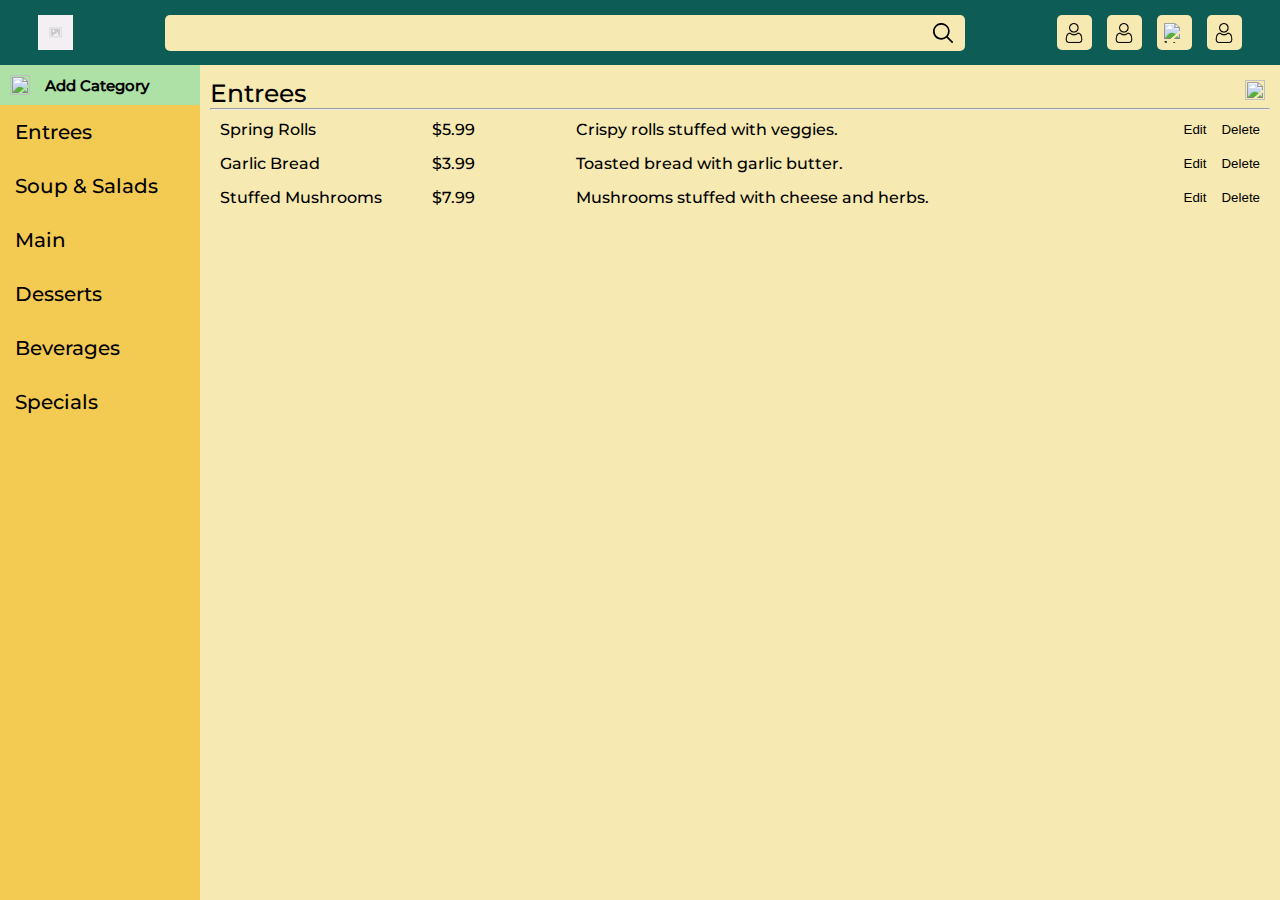
==== admin/admin.html @ 1f1c4922 "Hampir final sebelum expert review" ====
<!DOCTYPE html>
<html lang="en">
<head>
    <meta charset="UTF-8">
    <meta name="viewport" content="width=device-width, initial-scale=1.0">
    <link rel="stylesheet" href="../global/global.css">
    <link rel="stylesheet" href="admin.css">
    <title>Management</title>
</head>
<body>
    <template id="item-template">
        <div class="container">
            <div class="container f1">
                <p class="name mont">NAME</p>
                <p class="price mont">PRICE</p>
                <p class="desc mont">DESC</p>
            </div>
            <div class="container gap15">
                <button class="res-button bcol-tsp hov-ul"><p>Edit</p></button>
                <button class="res-button bcol-tsp hov-ul"><p>Delete</p></button>
            </div>
        </div>
    </template>

    <div id="add-item-modal" class="modal">
        <div class="modal-content">
            <span class="close">&times;</span>
            <h2>Add New Item</h2>
            <form id="add-item-form">
                <label for="category">Category:</label>
                <select id="category" name="category" required>
                    <option value="Appetizers">Entrees</option>
                    <option value="Soups">Soup & Salads</option>
                    <option value="Main Courses">Main</option>
                    <option value="Desserts">Desserts</option>
                    <option value="Beverages">Beverages</option>
                    <option value="Specials">Specials</option>
                </select>
                <br><br>
                <label for="name">Item Name:</label>
                <input type="text" id="name" name="name" required>
                <br><br>
                <label for="description">Description:</label>
                <input type="text" id="description" name="description" required>
                <br><br>
                <label for="price">Price:</label>
                <input type="number" id="price" name="price" step="0.01" required>
                <br><br>
                <button type="submit">Add Item</button>
            </form>
        </div>
    </div>

    <div class="true-wrapper vcontainer">

        <header class="container center sbet bcol3">
            <img src="../global/assets/imgs/image-placeholder.png" class="logo">
            <div id="search-bar" class="container center rad5 bcol2 f1">
                <input type="text" class="res-input bcol-tsp f1">
                <img src="../global/assets/icons/search.svg">
            </div>
            <div id="header-button-wrapper" class="container">
                <div id="login"><img src="../global/assets/icons/user.png" alt="login"></div>
                <div id="menu"><img src="../global/assets/icons/user.png" alt="menu"></div>
                <div id="history"><img src="" alt="history"></div>
                <div id="account"><img src="../global/assets/icons/user.png" alt="account"></div>
            </div>
        </header>

        <main class="container w100 f1">
            <div class="vcontainer bcol1">
                <button class="res-button button container bcol4 pad10 gap15 center" onclick="addCat()">
                    <img src="../global/icons/plus.png" class="img20">
                    <p class="mont bold ts15">Add Category</p>
                </button>
                <div id="nav-container" class="vcontainer bcol1">

                </div>
            </div>
            <div class="vcontainer bcol2 pad10 f1">
                <div class="b-wrapper container sbet down">
                    <p id="list-title" class="mont ts25"></p>
                    <div class="container gap15">
                        <button id="add-item-button" class="res-button bcol-tsp pad5"><img src="../global/icons/plus_white.png" alt=""></button>
                    </div>
                </div>
                <hr>
                <div id="list-container" class="vcontainer w100 gap15 pad10">
                </div>
            </div>
        </main>

    </div>
</body>
<script src="../global/global.js"></script>
<script src="admin.js"></script>
</html>
---- global/global.css ----
*{
  margin: 0;
  padding: 0;
  text-decoration: none;
  box-sizing: border-box;
  user-select: none;
}

/* variables */
:root {
  --1: #F3CA52;
  --2: #F6E9B2;
  --3: #0D5D56;
  --4: #AEE1A6;
  --1a: #d0ae47;
  --2a: #c9bf92;
  --3a: #083c38;
  --4a: #8bb585;
}

/* local header / footer styles */
header {
  position: sticky;
  top: 0;

  height: 65px;

  padding: 0 3vw;
  gap: 3vw;
  z-index: 999;
}

#header-logo {
  height: 35px;
  width: 35px;
}

#search-bar {
  /* display: none; */
  padding: 8px 12px;
  max-width: 800px;
}

#search-bar img {
  width: 20px;
  height: 20px;
}

#header-button-wrapper div {
  display: flex;
  align-items: center;
  justify-content: center;
  background-color: var(--2);
  height: 35px;
  width: 35px;
  border-radius: 5px;
}

#header-button-wrapper div img {
  width: 20px;
  height: 20px;
}

/* carousel */
.carousel {
  overflow: hidden;
}

.modal-sizing {
  width: 50%;
  height: 100%;
  border-radius: 10px 0 0 10px;
}

.page-sizing {
  height: 50vh;
}

.carousel img {
  min-width: 100%;
  min-height: 100%;
  object-fit: cover;
}

.slider-nav {
  column-gap: 1rem;
  bottom: 1.25rem;
  left: 50%;
  transform: translateX(-50%);
  z-index: 1;
}

.slider-nav button {
  width: 0.5rem;
  height: 0.5rem;
  border-radius: 50%;
  background-color: #fff;
  opacity: 0.75;
  border: none;
  cursor: pointer;
  box-shadow:  1px 0px 8px 0px;
  transition: opacity ease 250ms;
}

.slider-nav button.active {
  opacity: 1;
}

/* login */
#login-form {
  display: none;
  position: fixed;
  z-index: 2000;
  overflow: auto;
  background-color: rgba(0, 0, 0, 0.5);
}

.form-wrapper {
  width: 800px;
  max-width: 100vw;
  height: 450px;
  overflow: hidden;
}

.form {
  width: 300px;
  padding: 0 0 10px 3vw ;
}

.form-input-wrapper {
  height: 270px;
}

.form-input {
  gap: 15px;
}

.form-input input{
  flex: 1;
  border-bottom: 1px solid var(--1);
  color: var(--4);
  font-size: 15px;
  font-family: "noir";
}

.form-input button{
  flex: 1;
  border-radius: 5px;
  background-color: var(--1);
  padding: 8px 0 3px 0;
  font-size: 15px;
  font-family: "noir";
}

/* fonts */
@font-face {
  font-family: 'fonseca';
  src: url(fonts/Fonseca-Bold.otf);
}

.fonseca {
  font-family: 'fonseca';
}

@font-face {
  font-family: 'fonseca-mid';
  src: url(fonts/Fonseca-Regular.otf);
}

.fonseca-mid {
  font-family: 'fonseca-mid';
}

@font-face {
  font-family: 'fonseca-thin';
  src: url(../global/fonts/Fonseca-Thin.otf);
}

.fonseca-thin {
  font-family: 'fonseca-thin';
}

@font-face {
  font-family: 'noir';
  src: url(../global/fonts/Noir_medium.otf);
}

.noir {
  font-family: 'noir';
}

@font-face {
  font-family: 'moorley';
  src: url(../global/fonts/Moorley\ Hoosten.ttf);
}

.moorley {
  font-family: 'moorley';
}

.helve {
  font-family: Helvetica, sans-serif;
}

@font-face {
  font-family: 'montserrat';
  src: url(../global/fonts/Montserrat-Medium.ttf);
}

.mont {
  font-family: montserrat;
}

/* imgs */
img {
  object-fit: cover;
  -webkit-user-drag: none;
  -webkit-user-modify: read-only;
}

.fit-img {
  min-width: 100%;
  min-height: 100%;
}

.hfit-img {
  min-height: 100%;
}

.wfit-img {
  min-width: 100%;
}

.rest-img {
  max-width: 100%;
}

.img20 {
  height: 20px;
  width: 20px;
}

.imgh20 {
  height: 20px;
}

.img25 {
  height: 25px;
  width: 25px;
}

.img30 {
  height: 30px;
  width: 30px;
}

.img40 {
  height: 40px;
  width: 40px;
}

.img50 {
  height: 50px;
  width: 50px;
}

.ar1 {
  aspect-ratio: 1/1;
}

/* display */
.rad5 {
  border-radius: 5px;
}
.rad10 {
  border-radius: 10px;
}

.vcontainer {
  display: flex;
  flex-direction: column;
}

.container {
  display: flex;
}

.none {
  display: none;
}

.center {
  align-items: center;
}

.down {
  align-items: flex-end;
}

.left {
  align-items: start;
  justify-content: left;
}

.right {
  align-items: flex-end;
}

.jcenter {
  justify-content: center;
}

.sbet {
  justify-content: space-between;
}

.seve {
  justify-content: space-evenly;
}

.pos-rel {
  position: relative;
}

.pos-abs {
  position: absolute;
}

.f1 {
  flex: 1;
}

.f2 {
  flex: 2;
}

.f3 {
  flex: 3;
}

.gap5 {
  gap: 5px;
}

.gap15 {
  gap: 15px;
}

.gap20 {
  gap: 20px;
}

.gap25 {
  gap: 25px;
}

.w100 {
  width: 100%;
}

.h100 {
  height: 100%;
}

/* padding & margins */

.pad15 {
  padding: 15px;
}

.pad15a {
  padding: 0 15px;
}

.pad15b {
  padding: 15px 0;
}

.pad10 {
  padding: 10px;
}

.pad5 {
  padding: 5px;
}

.pad5a {
  padding: 0 5px;
}

.pad5b {
  padding: 5px 0;
}

/* colors */
.col-tsp {
  color: transparent;
}

.bcol-tsp {
  background-color: transparent;
}

.col1 {
  color: var(--1);
}

.bcol1 {
  background-color: var(--1);
}

.col2 {
  color: var(--2);
}

.bcol2 {
  background-color: var(--2);
}

.col3 {
  color: var(--3);
}

.bcol3 {
  background-color: var(--3);
}

.col4 {
  color: var(--4);
}

.bcol4 {
  background-color: var(--4);
}

.col5 {
  color: var(--5);
}

.bcol5 {
  background-color: var(--5);
}

/* style resets */
.res-input {
  border: none;
}

.res-input:focus {
  outline: none;
}

.res-button {
  border: none;
}

.res-scroll::-webkit-scrollbar {
  /* removes scrollbar */
  display: none;
}

.res-scroll {
  /* removes scrollbar */
  -ms-overflow-style: none;
  scrollbar-width: none;
}

.ovx-a {
  overflow-x: auto;
}

.ovy-a {
  overflow-y: auto;
}

/* button styling */

.button {
  transition: background-color 0.2s ease;
  transition: color 0.2s ease;
}

.button.bcol1:hover {
  background-color: var(--1a);
}
.button.bcol2:hover {
  background-color: var(--2a);
}
.button.bcol3:hover {
  background-color: var(--3a);
}
.button.bcol4:hover {
  background-color: var(--4a);
}
.button.bcol5:hover {
  background-color: var(--5a);
}

.button.col1:hover {
  color: var(--1a);
}
.button.col2:hover {
  color: var(--2a);
}
.button.col3:hover {
  color: var(--3a);
}
.button.col4:hover {
  color: var(--4a);
}
.button.col5:hover {
  color: var(--5a);
}

.hov-ul:hover {
  text-decoration: underline;
}

.hov-lt:hover {
  text-decoration: line-through;
}

/* text sizes */
.ts50 {
  font-size: 50px;
}

.ts40 {
  font-size: 40px;
}

.ts30 {
  font-size: 30px;
}

.ts25 {
  font-size: 25px;
}

.ts20 {
  font-size: 20px;
}

.ts15 {
  font-size: 15px;
}

.ts10 {
  font-size: 10px;
}

.ts5 {
  font-size: 5px;
}

.bold {
  font-weight: bold;
}

.bolder {
  font-weight: bolder;
}

.italic {
  font-style: italic;
}

.elipsis {
  white-space: nowrap;
  overflow: hidden;
  text-overflow: ellipsis;
}

.nowrap {
  white-space: nowrap;
}

.lineh5 {
  line-height: 5px;
}
.lineh10 {
  line-height: 10px;
}
.lineh15 {
  line-height: 15px;
}
.lineh20 {
  line-height: 20px;
}
.lineh30 {
  line-height: 30px;
}
.lineh40 {
  line-height: 40px;
}
.lineh50 {
  line-height: 50px;
}

/* true styles */
.true-wrapper {
  min-height: 100vh;
}
---- admin/admin.css ----
header {
  position: sticky;
  top: 0;

  height: 65px;

  padding: 0 3vw;
  gap: 3vw;
  z-index: 999;
}


.logo {
  height: 35px;
  width: 35px;
}

#search-bar {
  /* display: none; */
  padding: 8px 12px;
  max-width: 800px;
}

#search-bar img {
  width: 20px;
  height: 20px;
}

#header-button-wrapper {
  gap: 15px;
}

#header-button-wrapper div {
  display: flex;
  align-items: center;
  justify-content: center;
  background-color: var(--2);
  height: 35px;
  width: 35px;
  border-radius: 5px;
}

#header-button-wrapper div img {
  width: 20px;
  height: 20px;
}

#nav-container {
  width: 200px;
}

#nav-container button {
  text-align: left;
}

.b-wrapper button {
  border-radius: 5px;
}

.b-wrapper button img{
  width: 20px;
  height: 20px;
}

.classifier p {
  font-family: "montserrat";
}

.id {
  width: 8%;
}

.name {
  width: 22%;
}

.price {
  width: 15%;
}

.desc {
  width: 55%;
}

/* modal */
.modal {
  display: none; 
  position: fixed; 
  z-index: 1; 
  left: 0;
  top: 0;
  width: 100%; 
  height: 100%; 
  overflow: auto; 
  background-color: rgba(0,0,0,0.4); 
  padding-top: 60px; 
}

.modal {
  color: var(--2);
  font-family: "Helvetica";
}

.modal-content {
  border-radius: 5px;
  background-color: var(--3);
  margin: 5% auto; 
  padding: 20px;
  border: 1px solid #888;
  width: 80%; 
}

.close {
  color: #aaa;
  float: right;
  font-size: 28px;
  font-weight: bold;
}

.close:hover,
.close:focus {
  color: white;
  text-decoration: none;
  cursor: pointer;
}
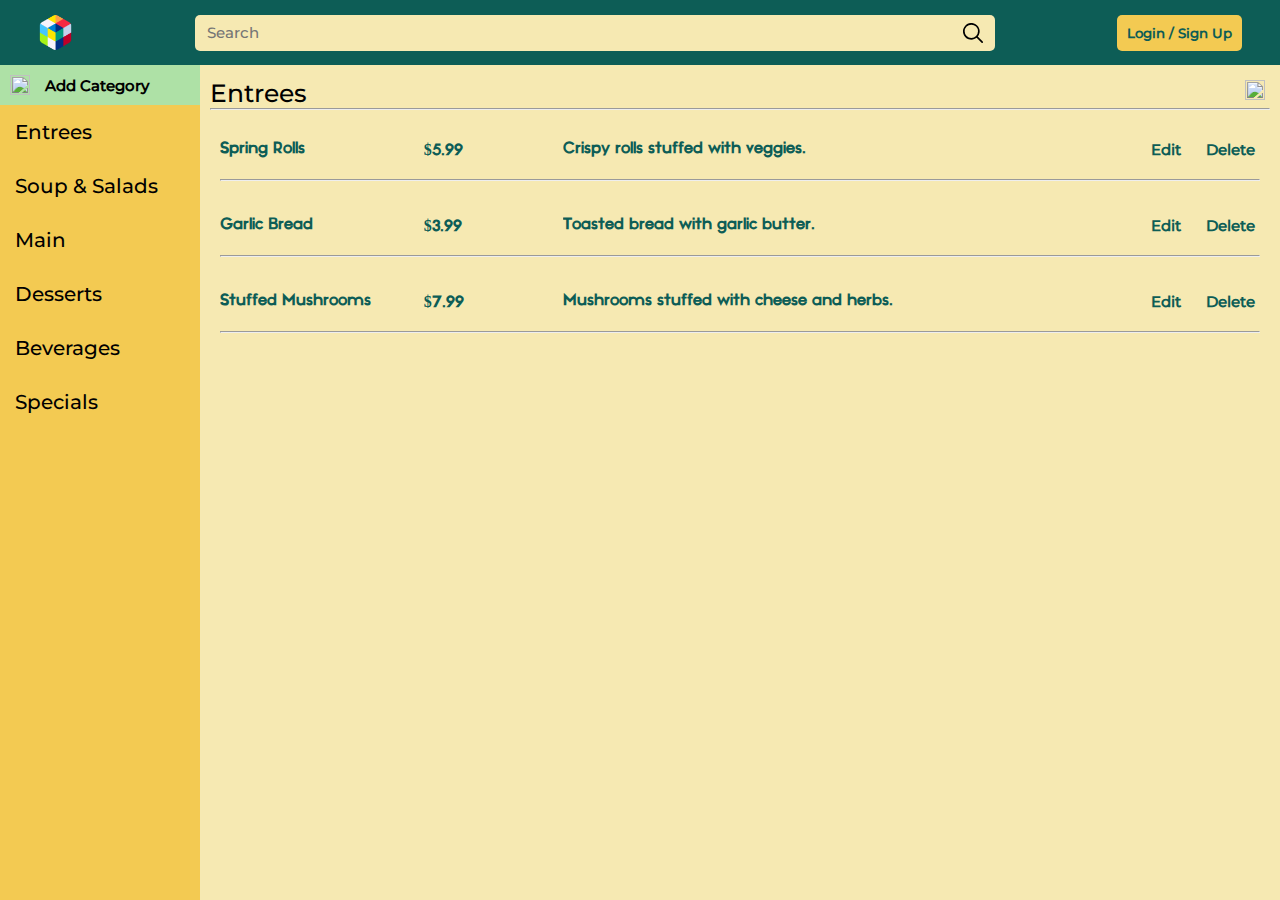
==== commit 433e241b: "Add modal menu" ====
--- a/admin/admin.html
+++ b/admin/admin.html
@@ -9,18 +9,136 @@
 </head>
 <body>
     <template id="item-template">
-        <div class="container">
-            <div class="container f1">
-                <p class="name mont">NAME</p>
-                <p class="price mont">PRICE</p>
-                <p class="desc mont">DESC</p>
-            </div>
-            <div class="container gap15">
-                <button class="res-button bcol-tsp hov-ul"><p>Edit</p></button>
-                <button class="res-button bcol-tsp hov-ul"><p>Delete</p></button>
-            </div>
+        <div class="vcontainer gap15">
+            <div class="item container w100 sbet">
+                <div class="container col3 bold f1">
+                    <p class="name elipsis"></p>
+                    <p class="price elipsis"></p>
+                    <p class="desc elipsis"></p>
+                </div>
+                <div class="container gap15">
+                    <button class="res-button button bcol-tsp col3 pad5 mont bold ts15 hov-ul">Edit</button>
+                    <button class="res-button button bcol-tsp col3 pad5 mont bold ts15 hov-ul">Delete</button>
+                </div>
+            </div>
+            <hr>
         </div>
     </template>
+
+    <section id="login-form" class="container center jcenter">
+        <div class="form-wrapper container rad10 bcol3">
+
+            <section class="carousel modal-sizing pos-rel">
+                <div class="slider container pos-rel w100 h100">
+                    <img src="../global/icons/image-placeholder.png" class="fit-img">
+                    <img src="../global/icons/image-placeholder.png" class="fit-img">
+                </div>
+                <div class="slider-nav container pos-abs"></div>
+            </section>
+
+            <section class="container down">
+
+                <div id="login" class="form vcontainer gap20">
+                    <p class="fonseca-mid ts50 col2">Login</p>
+                    <div class="form-input-wrapper vcontainer sbet w100">
+
+                        <div class="form-input vcontainer">
+                            <!-- inputs -->
+                            <div class="inputs vcontainer gap25">
+                                <input type="text" placeholder="Username" class="res-input bcol-tsp">
+                                <div class="vcontainer gap5">
+                                    <input type="password" placeholder="Password" class="res-input bcol-tsp">
+                                    <p class="button col4 noir ts10 " onclick="toggleStates('reset')">Forgot Password?</p>
+                                </div>
+                            </div>
+                            <!-- buttons -->
+                            <div class="buttons vcontainer gap15">
+                                <button class="res-button button bcol1 col3" onclick="toggleLogin(true)">Sign In</button>
+                                <button class="res-button button bcol1 col3" onclick="toggleLogin(true)">Continue With Google</button>
+                                <button class="res-button button bcol1 col3" onclick="toggleLogin(true)">Continue With Facebook</button>
+                            </div>
+                        </div>
+
+                        <div class="container noir gap15 ts15">
+                            <p class="col4">Don't Have An Account?</p>
+                            <p class="button col1 hov-ul" onclick="toggleStates('regis')">Register</p>
+                        </div>
+                    </div>
+                </div>
+
+                <div id="regis" class="form vcontainer gap20 none">
+                    <p class="fonseca-mid ts50 col2">Register</p>
+                    <div class="form-input-wrapper vcontainer sbet w100">
+
+                        <div class="form-input vcontainer">
+                            <!-- inputs -->
+                            <div class="inputs vcontainer gap25">
+                                <input type="text" placeholder="Username" class="res-input bcol-tsp">
+                                <input type="password" placeholder="Password" class="res-input bcol-tsp">
+                                <input type="email" placeholder="Email" class="res-input bcol-tsp">
+                            </div>
+                            <!-- buttons -->
+                            <div class="buttons vcontainer gap15">
+                                <button class="res-button button bcol1 col3" onclick="toggleLogin(true)">Create New Account</button>
+                            </div>
+                        </div>
+
+                        <div class="container noir gap15 ts15">
+                            <p class="col4">Already Have An Account?</p>
+                            <p class="button col1 hov-ul" onclick="toggleStates('login')">Login</p>
+                        </div>
+                    </div>
+                </div>
+
+                <div id="reset" class="form vcontainer gap25 none">
+                    <p class="fonseca-mid ts50 col2 lineh50">Reset Password</p>
+                    <div class="form-input-wrapper vcontainer sbet w100">
+
+                        <div id="reset-form1" class="form-input vcontainer none">
+                            <!-- inputs -->
+                            <div class="inputs vcontainer gap25">
+                                <input type="email" placeholder="Email" class="res-input bcol-tsp">
+                            </div>
+                            <!-- buttons -->
+                            <div class="buttons vcontainer gap15">
+                                <button class="res-button button bcol1 col3" onclick="toggleResStates('reset-form2')">Send OTP</button>
+                            </div>
+                        </div>
+
+                        <div id="reset-form2" class="form-input vcontainer none">
+                            <!-- inputs -->
+                            <div class="inputs container gap25 pos-rel">
+                                <input type="text" placeholder="OTP" class="res-input bcol-tsp">
+                                <p class="nowrap noir button col2 pos-abs ts15" style="right: 0;">Resend OTP</p>
+                            </div>
+                            <!-- buttons -->
+                            <div class="buttons vcontainer gap15">
+                                <button class="res-button button bcol1 col3" onclick="toggleResStates('reset-form3')">Confirm OTP</button>
+                            </div>
+                        </div>
+
+                        <div id="reset-form3" class="form-input vcontainer none">
+                            <!-- inputs -->
+                            <div class="inputs vcontainer gap25">
+                                <input type="password" placeholder="New Password" class="res-input bcol-tsp">
+                                <input type="password" placeholder="Re-Type Password" class="res-input bcol-tsp">
+                            </div>
+                            <!-- buttons -->
+                            <div class="buttons vcontainer gap15">
+                                <button class="res-button button bcol1 col3" onclick="toggleLogin(true)">Change Password</button>
+                            </div>
+                        </div>
+
+                        <div class="container noir gap15 ts15">
+                            <p class="col4">Go Back?</p>
+                            <p class="button col1 hov-ul" onclick="toggleStates('login')">Login</p>
+                        </div>
+                    </div>
+                </div>
+
+            </section>
+        </div>
+    </section>
 
     <div id="add-item-modal" class="modal">
         <div class="modal-content">
@@ -53,18 +171,13 @@
 
     <div class="true-wrapper vcontainer">
 
-        <header class="container center sbet bcol3">
-            <img src="../global/assets/imgs/image-placeholder.png" class="logo">
+        <header class="container center sbet bcol3 w100">
+            <img src="../global/icons/rubik.png" id="header-logo">
             <div id="search-bar" class="container center rad5 bcol2 f1">
-                <input type="text" class="res-input bcol-tsp f1">
-                <img src="../global/assets/icons/search.svg">
-            </div>
-            <div id="header-button-wrapper" class="container">
-                <div id="login"><img src="../global/assets/icons/user.png" alt="login"></div>
-                <div id="menu"><img src="../global/assets/icons/user.png" alt="menu"></div>
-                <div id="history"><img src="" alt="history"></div>
-                <div id="account"><img src="../global/assets/icons/user.png" alt="account"></div>
-            </div>
+                <input type="text" class="res-input bcol-tsp f1 mont ts15" placeholder="Search">
+                <img src="../global/icons/search.svg">
+            </div>
+            <div id="header-button-wrapper" class="container gap15"></div>
         </header>
 
         <main class="container w100 f1">
--- a/global/global.css
+++ b/global/global.css
@@ -1,4 +1,4 @@
-*{
+* {
   margin: 0;
   padding: 0;
   text-decoration: none;
@@ -50,12 +50,15 @@
   display: flex;
   align-items: center;
   justify-content: center;
-  background-color: var(--2);
   height: 35px;
   width: 35px;
   border-radius: 5px;
 }
 
+#account {
+  border-radius: 25px;
+}
+
 #header-button-wrapper div img {
   width: 20px;
   height: 20px;
@@ -68,7 +71,7 @@
 
 .modal-sizing {
   width: 50%;
-  height: 100%;
+  height: 450px;
   border-radius: 10px 0 0 10px;
 }
 
@@ -98,7 +101,7 @@
   opacity: 0.75;
   border: none;
   cursor: pointer;
-  box-shadow:  1px 0px 8px 0px;
+  box-shadow: 1px 0px 8px 0px;
   transition: opacity ease 250ms;
 }
 
@@ -110,9 +113,10 @@
 #login-form {
   display: none;
   position: fixed;
-  z-index: 2000;
-  overflow: auto;
+  width: 100%;
+  height: 100%;
   background-color: rgba(0, 0, 0, 0.5);
+  z-index: 1000;
 }
 
 .form-wrapper {
@@ -120,11 +124,13 @@
   max-width: 100vw;
   height: 450px;
   overflow: hidden;
+
+  z-index: 1001;
 }
 
 .form {
   width: 300px;
-  padding: 0 0 10px 3vw ;
+  padding: 0 0 10px 3vw;
 }
 
 .form-input-wrapper {
@@ -135,7 +141,7 @@
   gap: 15px;
 }
 
-.form-input input{
+.form-input input {
   flex: 1;
   border-bottom: 1px solid var(--1);
   color: var(--4);
@@ -143,7 +149,7 @@
   font-family: "noir";
 }
 
-.form-input button{
+.form-input button {
   flex: 1;
   border-radius: 5px;
   background-color: var(--1);
@@ -272,6 +278,7 @@
 .rad5 {
   border-radius: 5px;
 }
+
 .rad10 {
   border-radius: 10px;
 }
@@ -483,15 +490,19 @@
 .button.bcol1:hover {
   background-color: var(--1a);
 }
+
 .button.bcol2:hover {
   background-color: var(--2a);
 }
+
 .button.bcol3:hover {
   background-color: var(--3a);
 }
+
 .button.bcol4:hover {
   background-color: var(--4a);
 }
+
 .button.bcol5:hover {
   background-color: var(--5a);
 }
@@ -499,15 +510,19 @@
 .button.col1:hover {
   color: var(--1a);
 }
+
 .button.col2:hover {
   color: var(--2a);
 }
+
 .button.col3:hover {
   color: var(--3a);
 }
+
 .button.col4:hover {
   color: var(--4a);
 }
+
 .button.col5:hover {
   color: var(--5a);
 }
@@ -578,21 +593,27 @@
 .lineh5 {
   line-height: 5px;
 }
+
 .lineh10 {
   line-height: 10px;
 }
+
 .lineh15 {
   line-height: 15px;
 }
+
 .lineh20 {
   line-height: 20px;
 }
+
 .lineh30 {
   line-height: 30px;
 }
+
 .lineh40 {
   line-height: 40px;
 }
+
 .lineh50 {
   line-height: 50px;
 }
--- a/admin/admin.css
+++ b/admin/admin.css
@@ -1,50 +1,3 @@
-header {
-  position: sticky;
-  top: 0;
-
-  height: 65px;
-
-  padding: 0 3vw;
-  gap: 3vw;
-  z-index: 999;
-}
-
-
-.logo {
-  height: 35px;
-  width: 35px;
-}
-
-#search-bar {
-  /* display: none; */
-  padding: 8px 12px;
-  max-width: 800px;
-}
-
-#search-bar img {
-  width: 20px;
-  height: 20px;
-}
-
-#header-button-wrapper {
-  gap: 15px;
-}
-
-#header-button-wrapper div {
-  display: flex;
-  align-items: center;
-  justify-content: center;
-  background-color: var(--2);
-  height: 35px;
-  width: 35px;
-  border-radius: 5px;
-}
-
-#header-button-wrapper div img {
-  width: 20px;
-  height: 20px;
-}
-
 #nav-container {
   width: 200px;
 }
@@ -62,14 +15,6 @@
   height: 20px;
 }
 
-.classifier p {
-  font-family: "montserrat";
-}
-
-.id {
-  width: 8%;
-}
-
 .name {
   width: 22%;
 }
@@ -80,6 +25,13 @@
 
 .desc {
   width: 55%;
+}
+
+.item {
+  align-items: center;
+  padding: 15px 0 0 0;
+  overflow-y: auto;
+  font-family: "noir";    
 }
 
 /* modal */
